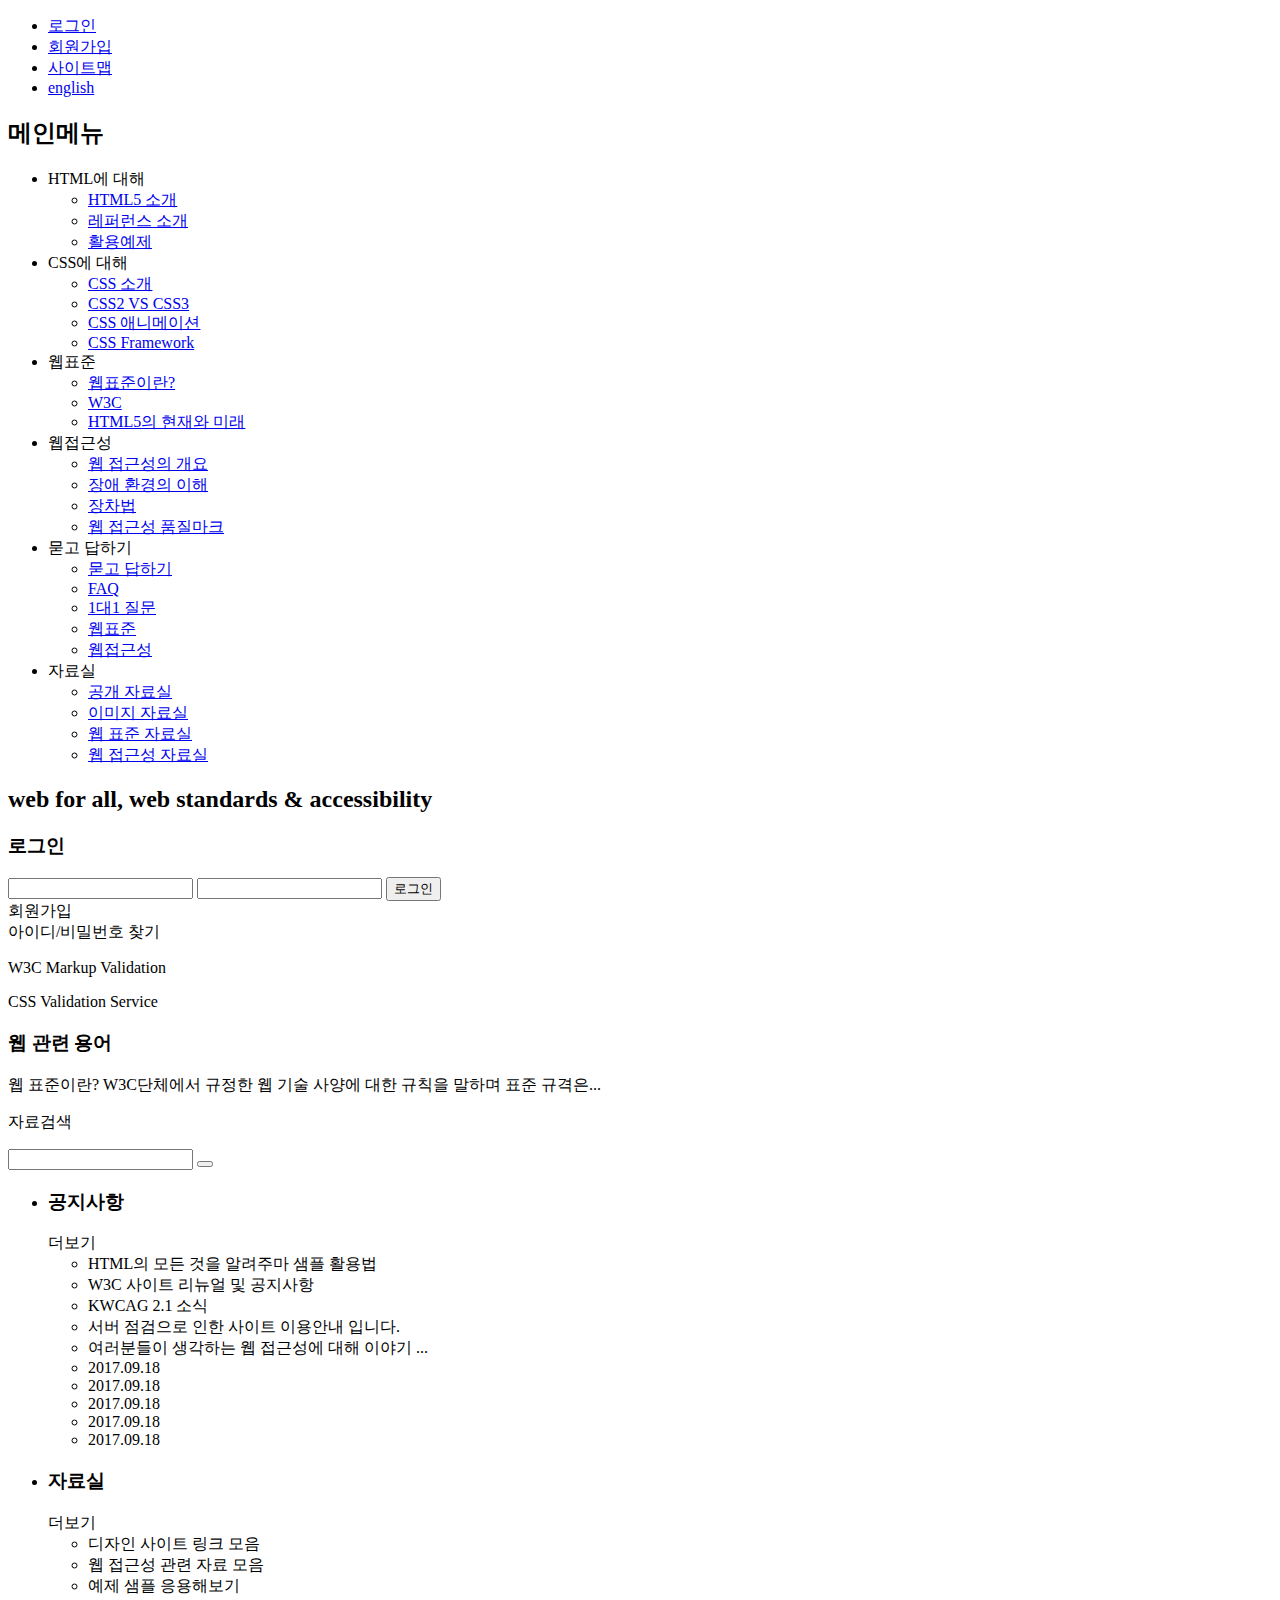
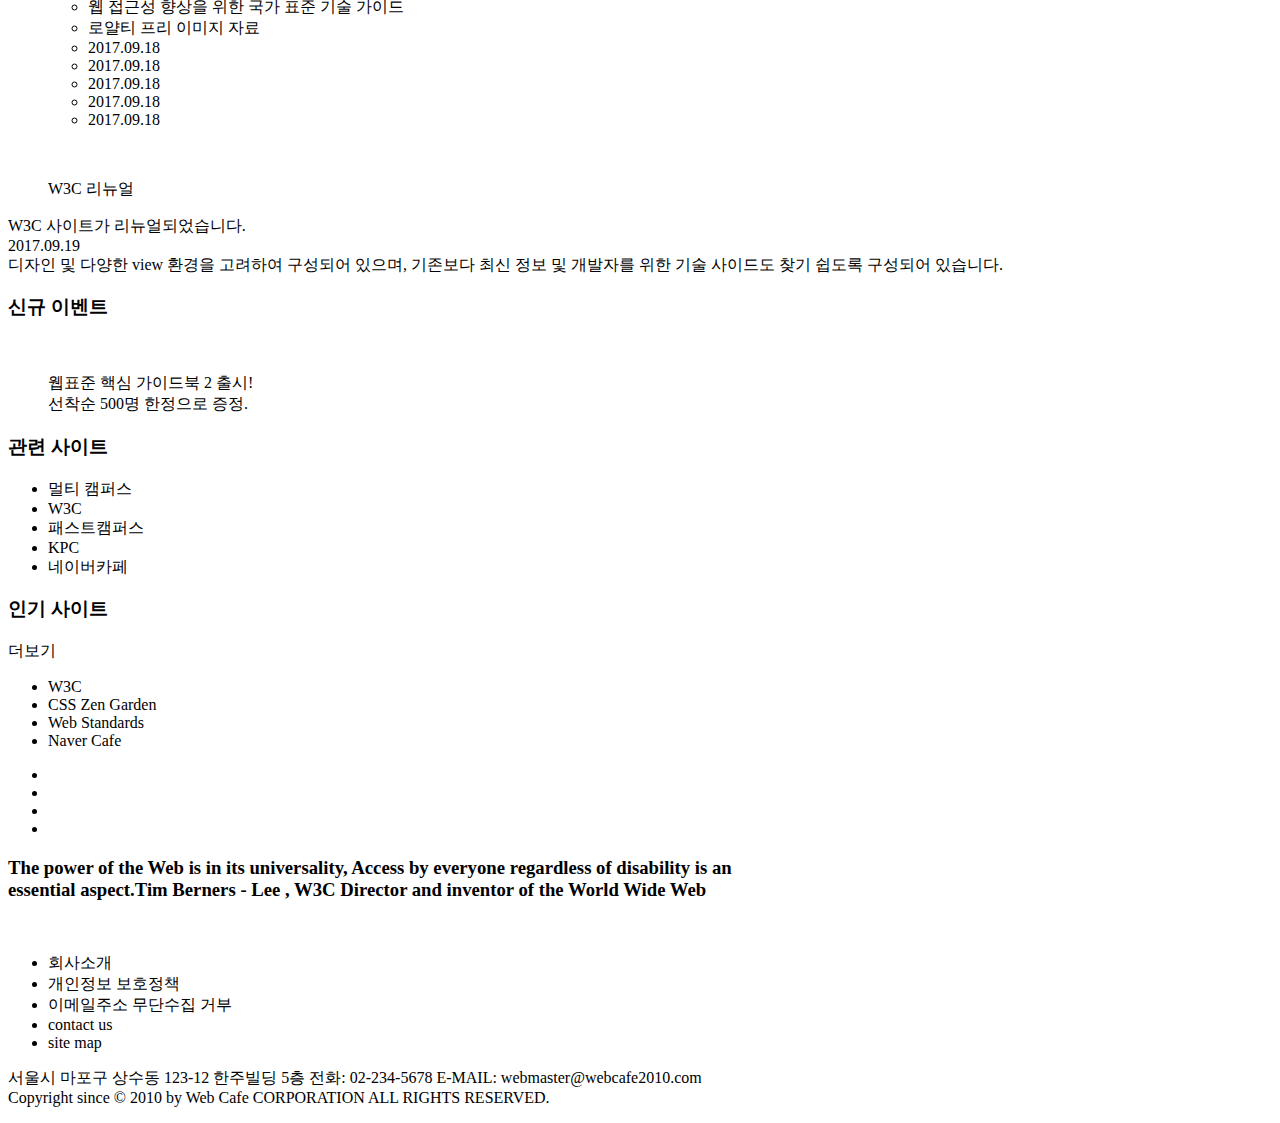
==== renewal/index.html @ 8cdf87c8 "Add files via upload" ====
<!DOCTYPE html>
<html lang="ko_KR">
<head>
  <meta charset="UTF-8">
  <meta name="viewport" content="width=device-width, initial-scale=1.0">
  <meta http-equiv="X-UA-Compatible" content="ie=edge">
  <title>web_renew</title>
  <link rel="stylesheet" href="renew.css">
</head>
<body>
  <div class="wrapper">  
    <header class="header">
      <div class="logo"></div>
        <ul class="my-memnu">
            <li><a href="#">로그인</a></li>
            <li><a href="#">회원가입</a></li>
            <li><a href="#">사이트맵</a></li>
            <li><a href="#">english</a></li>
        </ul>
      <nav class="navigation">
          <h2 class="readable-hidden">메인메뉴</h2>
          <ul class="category-menu">
              <li class="item-menu" tabindex="0">
                  <span class="text-item-menu">HTML에 대해</span>
                  <ul class="sub-menu">
                      <li>
                          <a href="#">HTML5 소개</a>
                      </li>
                      <li>
                          <a href="#">레퍼런스 소개</a>
                      </li>
                      <li>
                          <a href="#">활용예제</a>
                      </li>
                  </ul>
              </li>
              <li class="item-menu" tabindex="0">
                  <span class="text-item-menu">CSS에 대해</span>
                  <ul class="sub-menu">
                      <li>
                          <a href="#">CSS 소개</a>
                      </li>
                      <li>
                          <a href="#">CSS2 VS CSS3</a>
                      </li>
                      <li>
                          <a href="#">CSS 애니메이션</a>
                      </li>
                      <li>
                          <a href="#">CSS Framework</a>
                      </li>
                  </ul>
              </li>
              <li class="item-menu" textindex="0">
                  <span class="text-item-menu">웹표준</span>
                  <ul class="sub-menu">
                      <li>
                          <a href="#">웹표준이란?</a>
                      </li>
                      <li>
                          <a href="#">W3C</a>
                      </li>
                      <li>
                          <a href="#">HTML5의 현재와 미래</a>
                      </li>
                  </ul>
              </li>
              <li class="item-menu" textindex="0">
                  <span class="text-item-menu">웹접근성</span>
                  <ul class="sub-menu">
                      <li>
                          <a href="#">웹 접근성의 개요</a>
                      </li>
                      <li>
                          <a href="#">장애 환경의 이해</a>
                      </li>
                      <li>
                          <a href="#">장차법</a>
                      </li>
                      <li>
                          <a href="#">웹 접근성 품질마크</a>
                      </li>
                  </ul>
              </li>
              <li class="item-menu" textindex="0">
                  <span class="text-item-menu">묻고 답하기</span>
                  <ul class="sub-menu">
                      <li>
                          <a href="#">묻고 답하기</a>
                      </li>
                      <li>
                          <a href="#">FAQ</a>
                      </li>
                      <li>
                          <a href="#">1대1 질문</a>
                      </li>
                      <li>
                          <a href="#">웹표준</a>
                      </li>
                      <li>
                          <a href="#">웹접근성</a>
                      </li>
                  </ul>
              </li>
              <li class="item-menu" textindex="0">
                  <span class="text-item-menu">자료실</span>
                  <ul class="sub-menu">
                      <li>
                          <a href="#">공개 자료실</a>
                      </li>
                      <li>
                          <a href="#">이미지 자료실</a>
                      </li>
                      <li>
                          <a href="#">웹 표준 자료실</a>
                      </li>
                      <li>
                          <a href="#">웹 접근성 자료실</a>
                      </li>
                  </ul>
              </li>
          </ul>
      </nav>
    </header>
    <div class="into">
      <h2>web for all, web standards &amp; accessibility</h2>
    </div>
    <main class="body">
      <div class="group">
        <div class="01-group">
          <div class="login">
            <h3 class="title-login">로그인</h3>
              <input type="ID or Email" class="id-login">
              <input type="8자리 이상" class="num-login">
              <button class="btn-login">로그인</button>
              <div class="join">회원가입</div>
              <div class="id-search">아이디/비밀번호 찾기</div>                 
          </div>
          <div class="link">
            <div class="01-link">
              <div class="icon-link"></div>
              <p class="title-link">W3C Markup Validation</p>
            </div>
            <div class="02-link">
              <div class="icon-link"></div>
              <p class="title-link">CSS Validation Service</p>
            </div>
            <div class="03-link">
              <h3 class="title-link">웹 관련 용어</h3>
              <div class="img-link"></div>
              <p class="text-link">
                <span>웹 표준이란?</span>
                W3C단체에서 규정한 웹 기술 사양에 대한 규칙을 말하며 표준 규격은...
              </p>
            </div>
          </div>
        </div>
        <div class="group2">
          <div class="search">
            <div class="icon-search"></div>
            <p class="title-search">자료검색</p>
            <input type="검색어를 입력하세요." class="btn-search">
            <button class="btn-search"></button>
          </div>
          <ul class="tap-info">
            <li> 
              <h3>공지사항</h3>
              <div class="more-info">더보기</div>
              <ul class="li-info">
                <li>HTML의 모든 것을 알려주마 샘플 활용법</li>
                <li>W3C 사이트 리뉴얼 및 공지사항</li>
                <li>KWCAG 2.1 소식</li>
                <li>서버 점검으로 인한 사이트 이용안내 입니다.</li>
                <li>여러분들이 생각하는 웹 접근성에 대해 이야기 ...</li>
              </ul>
              <ul class="li-date">
                <li>2017.09.18</li>
                <li>2017.09.18</li>
                <li>2017.09.18</li>
                <li>2017.09.18</li>
                <li>2017.09.18</li>
              </ul>
            </li>
            <li>
              <h3>자료실</h3>
              <div class="more-info">더보기</div>
              <ul class="li-info">
                <li>디자인 사이트 링크 모음</li>
                <li>웹 접근성 관련 자료 모음</li>
                <li>예제 샘플 응용해보기</li>
                <li>웹 접근성 향상을 위한 국가 표준 기술 가이드</li>
                <li>로얄티 프리 이미지 자료</li>
              </ul>
              <ul class="li-date">
                <li>2017.09.18</li>
                <li>2017.09.18</li>
                <li>2017.09.18</li>
                <li>2017.09.18</li>
                <li>2017.09.18</li>
              </ul>
            </li>
          </ul>
          <article class="news">
            <figure class="img-news">
              <img src="">
              <figuration><p>W3C 리뉴얼</p></figuration> 
            </figure>
            <p class="text-news">
              <span>W3C 사이트가 리뉴얼되었습니다.</span><br>
              2017.09.19<br>
              디자인 및 다양한 view 환경을 고려하여 구성되어 있으며, 
              기존보다 최신 정보 및 개발자를 위한 기술 사이드도 찾기 쉽도록 구성되어 있습니다.
            </p>
          </article>
        </div>
        <div class="group3">
          <div class="event">
            <h3 class="title-event">신규 <span>이벤트</span></h3>
            <div class="btn-event"></div>
            <figure class="content-event">
              <div class="img-content-event">
                <img src="">
              </div>
              <p>웹표준 핵심 가이드북 2 출시!<br>
              선착순 500명 한정으로 증정.</p>
            </figure>
            <h3 class="title-event">관련 <span>사이트</span></h3> 
          </div>
          <div class="relative-site">
            <ul class="link-site">
              <li>멀티 캠퍼스</li>
              <li>W3C</li>
              <li>패스트캠퍼스</li>
              <li>KPC</li>
              <li>네이버카페</li>
            </ul>
          </div>
          <div class="fam-site">
            <h3 class="title-fam-site">인기 <span>사이트</span></h3>
            <div class="more-info">더보기</div>
            <ul class="li-fam-site">
              <li>W3C</li>
              <li>CSS Zen Garden</li>
              <li>Web Standards</li>
              <li>Naver Cafe</li>
            </ul>
            <ul class="icon-li-fam-site">
              <li></li>
              <li></li>
              <li></li>
              <li></li>
            </ul>
          </div>
        </div>
      </div>
    </main>
    <article class="slogan">
      <h3>The power of the Web is in its universality, Access by everyone regardless of disability is an<br>
        essential aspect.<span>Tim Berners - Lee , W3C Director and inventor of the World Wide Web</span></h3>
    </article>
    <footer class="bg-footer">
      <div class="footer">
        <div class="img-footer">
          <img src="">
        </div> 
        <ul class="li-footer">
          <li>회사소개</li>
          <li>개인정보 보호정책</li>
          <li>이메일주소 무단수집 거부</li>
          <li>contact us</li>
          <li>site map</li>
        </ul>
        <p>
          <span class="address">서울시 마포구 상수동 123-12 한주빌딩 5층</span>
          <span class="phone">전화: 02-234-5678</span> 
          <span class="e-mail">E-MAIL: webmaster@webcafe2010.com</span><br>
          Copyright since &copy; 2010 by Web Cafe CORPORATION ALL RIGHTS RESERVED.
        </p>
      </div>
    </footer>
  </div>
</body>
</html>
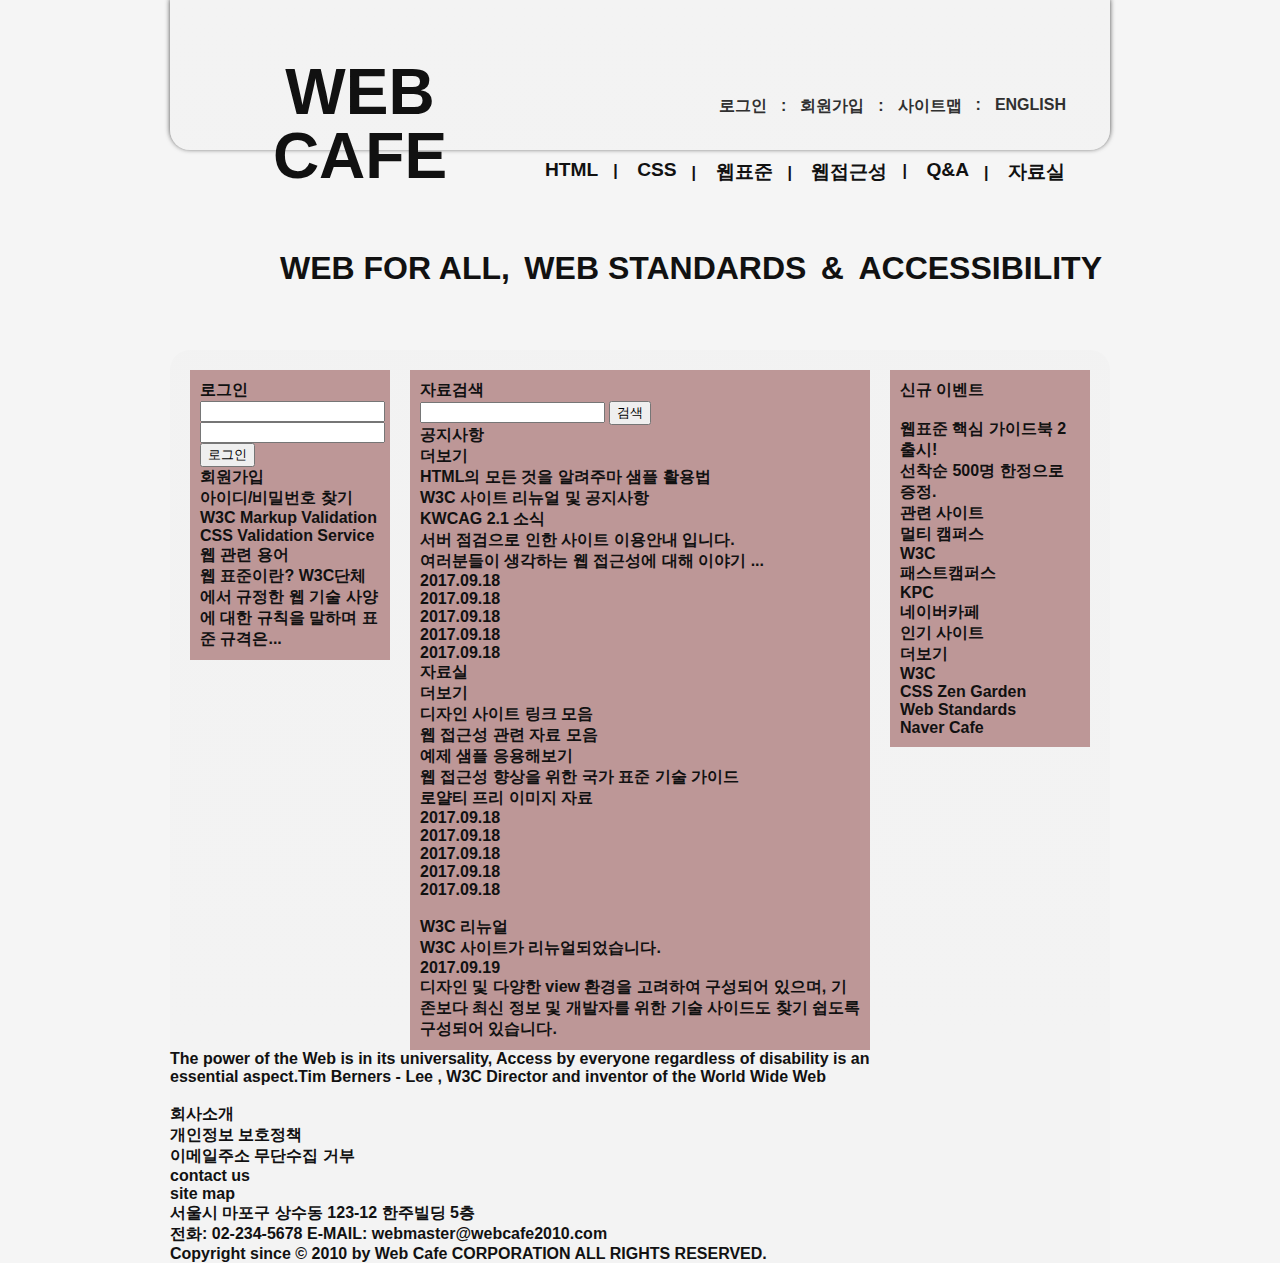
==== commit a1a3faef: "Update index.html" ====
--- a/renewal/index.html
+++ b/renewal/index.html
@@ -5,23 +5,25 @@
   <meta name="viewport" content="width=device-width, initial-scale=1.0">
   <meta http-equiv="X-UA-Compatible" content="ie=edge">
   <title>web_renew</title>
-  <link rel="stylesheet" href="renew.css">
+  <link rel="stylesheet" href="css/renew.css">
 </head>
 <body>
   <div class="wrapper">  
     <header class="header">
-      <div class="logo"></div>
-        <ul class="my-memnu">
-            <li><a href="#">로그인</a></li>
-            <li><a href="#">회원가입</a></li>
-            <li><a href="#">사이트맵</a></li>
-            <li><a href="#">english</a></li>
-        </ul>
+      
+      <div class="logo">web cafe</div>
+
+      <ul class="my-menu">
+          <li><a href="#">로그인</a></li>
+          <li><a href="#">회원가입</a></li>
+          <li><a href="#">사이트맵</a></li>
+          <li><a href="#">english</a></li>
+      </ul>
+
       <nav class="navigation">
-          <h2 class="readable-hidden">메인메뉴</h2>
           <ul class="category-menu">
               <li class="item-menu" tabindex="0">
-                  <span class="text-item-menu">HTML에 대해</span>
+                  <span class="text-item-menu">HTML</span>
                   <ul class="sub-menu">
                       <li>
                           <a href="#">HTML5 소개</a>
@@ -35,7 +37,7 @@
                   </ul>
               </li>
               <li class="item-menu" tabindex="0">
-                  <span class="text-item-menu">CSS에 대해</span>
+                  <span class="text-item-menu">CSS</span>
                   <ul class="sub-menu">
                       <li>
                           <a href="#">CSS 소개</a>
@@ -83,7 +85,7 @@
                   </ul>
               </li>
               <li class="item-menu" textindex="0">
-                  <span class="text-item-menu">묻고 답하기</span>
+                  <span class="text-item-menu">Q&amp;A</span>
                   <ul class="sub-menu">
                       <li>
                           <a href="#">묻고 답하기</a>
@@ -122,12 +124,13 @@
           </ul>
       </nav>
     </header>
-    <div class="into">
-      <h2>web for all, web standards &amp; accessibility</h2>
+    <div class="intro">
+      <span class="forall">web for all,</span> <span class="web">web standards</span> 
+        <span class="and">&amp;</span> <span class="access">accessibility</span>
     </div>
     <main class="body">
       <div class="group">
-        <div class="01-group">
+        <div class="group01">
           <div class="login">
             <h3 class="title-login">로그인</h3>
               <input type="ID or Email" class="id-login">
@@ -137,15 +140,15 @@
               <div class="id-search">아이디/비밀번호 찾기</div>                 
           </div>
           <div class="link">
-            <div class="01-link">
+            <div class="link01">
               <div class="icon-link"></div>
               <p class="title-link">W3C Markup Validation</p>
             </div>
-            <div class="02-link">
+            <div class="link02">
               <div class="icon-link"></div>
               <p class="title-link">CSS Validation Service</p>
             </div>
-            <div class="03-link">
+            <div class="link03">
               <h3 class="title-link">웹 관련 용어</h3>
               <div class="img-link"></div>
               <p class="text-link">
@@ -155,12 +158,12 @@
             </div>
           </div>
         </div>
-        <div class="group2">
+        <div class="group02">
           <div class="search">
             <div class="icon-search"></div>
             <p class="title-search">자료검색</p>
             <input type="검색어를 입력하세요." class="btn-search">
-            <button class="btn-search"></button>
+            <button class="btn-search">검색</button>
           </div>
           <ul class="tap-info">
             <li> 
@@ -213,7 +216,7 @@
             </p>
           </article>
         </div>
-        <div class="group3">
+        <div class="group03">
           <div class="event">
             <h3 class="title-event">신규 <span>이벤트</span></h3>
             <div class="btn-event"></div>
@@ -243,12 +246,6 @@
               <li>CSS Zen Garden</li>
               <li>Web Standards</li>
               <li>Naver Cafe</li>
-            </ul>
-            <ul class="icon-li-fam-site">
-              <li></li>
-              <li></li>
-              <li></li>
-              <li></li>
             </ul>
           </div>
         </div>
@@ -271,13 +268,12 @@
           <li>site map</li>
         </ul>
         <p>
-          <span class="address">서울시 마포구 상수동 123-12 한주빌딩 5층</span>
-          <span class="phone">전화: 02-234-5678</span> 
-          <span class="e-mail">E-MAIL: webmaster@webcafe2010.com</span><br>
+          <address>서울시 마포구 상수동 123-12 한주빌딩 5층</address>
+          전화: 02-234-5678 E-MAIL: webmaster@webcafe2010.com <br>
           Copyright since &copy; 2010 by Web Cafe CORPORATION ALL RIGHTS RESERVED.
         </p>
       </div>
     </footer>
   </div>
 </body>
-</html>+</html>
--- a/renewal/css/renew.css
+++ b/renewal/css/renew.css
@@ -0,0 +1,315 @@
+@import url("normalize.css");
+
+/* reset */
+
+*, *::before, *::after {
+  box-sizing: border-box;
+}
+
+html, body, div, span, applet, object, iframe,
+h1, h2, h3, h4, h5, h6, p, blockquote, pre,
+a, abbr, acronym, address, big, cite, code,
+del, dfn, em, img, ins, kbd, q, s, samp,
+small, strike, strong, sub, sup, tt, var,
+b, u, i, center,
+dl, dt, dd, ol, ul, li,
+fieldset, form, label, legend,
+table, caption, tbody, tfoot, thead, tr, th, td,
+article, aside, canvas, details, embed, 
+figure, figcaption, footer, header, hgroup, 
+menu, nav, output, ruby, section, summary,
+time, mark, audio, video, address {
+	margin: 0;
+	padding: 0;
+	border: 0;
+	font-size: 100%;
+  font: inherit;
+  font-weight: 900;
+	vertical-align: baseline;
+}
+
+ol, ul {
+	list-style: none;
+}
+blockquote, q {
+	quotes: none;
+}
+
+blockquote:before, blockquote:after,
+q:before, q:after {
+	content: '';
+	content: none;
+}
+
+table {
+	border-collapse: collapse;
+	border-spacing: 0;
+}
+
+html {
+	font-size: 16px;
+}
+
+a {
+  color: inherit;
+  text-decoration: none;
+}
+
+
+/* layout */
+
+body {
+  background-color: rgb(247, 247, 247);
+  font-size: 1.0rem;
+  font-family: sans-serif;
+  color: rgb(17, 17, 17);
+}
+
+.wrapper {
+  background-color: rgb(245, 245, 245);
+  background-image: url("images/0357f161cd880b6.jpg");
+  background-repeat: no-repeat;
+  background-attachment: fixed;
+  background-position: right 20%;
+}
+
+.header, .intro, .body, .slogan, .bg-footer {
+  width: 940px;
+  margin: 0 auto;
+}
+
+/* header */
+.header {
+  background-color: rgba(245, 245, 245, 0.76);
+  background: linear-gradient(#f3f3f3, #f0f0f06e);
+  height: 150px;
+  padding: 30px;
+  /* border-left: thick double #0c0c0cbe; */
+  /* border-bottom: thick double #0c0c0cbe; */
+  /* border-right: thick double #0c0c0cbe; */
+  border-radius: 0 0 20px 20px; 
+  box-shadow: -0px -1px 5px  #0c0c0cbe;
+}
+
+/* logo */
+
+.logo {
+  width: 320px;
+  font-size: 4.0rem;
+  text-align: center;
+  padding: 30px 5px 3px 5px;
+  overflow: visible;
+  line-height: 1.0;
+  text-transform: uppercase;
+  cursor: pointer;
+}
+
+/* my-menu */
+
+.my-menu {
+  display: flex;
+  justify-content: flex-end;
+  margin-top: -95px;
+  
+}
+
+.my-menu li {
+  margin: 0;
+  padding: 0px;
+  text-transform: uppercase;
+  color: rgb(48, 48, 48);
+  cursor: pointer;
+
+}
+
+.my-menu li a {
+  padding: 0 10px;
+  margin: 4px;
+}
+
+.my-menu li:nth-child(n+2)::before {
+  content: ":";
+}
+
+/* navigation */
+
+.category-menu {
+  display: flex;
+  justify-content: flex-end;
+  margin-top: 42px;
+}
+
+.category-menu li.item-menu:nth-child(n+2)::before {
+  content: "|";
+}
+
+.item-menu span {
+  padding: 0 15px;
+  cursor: pointer;
+}
+
+.text-item-menu {
+  font-size: 1.2rem;
+}
+
+
+.sub-menu {
+  position: absolute;
+  top: 125px;
+  display: flex;
+  color: rgb(17, 17, 17);
+  
+}
+
+.sub-menu li a {
+  padding: 0 10px;
+
+}
+
+.item-menu:nth-child(1) .sub-menu {
+  white-space: nowrap;
+  display: flex;
+  flex-direction: column;
+  line-height: 1.5;
+  height: 90px;
+  background-color: rgba(255, 255, 255, 0.836);
+  padding: 10px 0 0 0;
+
+  display: none;
+} 
+.item-menu:nth-child(2) .sub-menu {
+  display: none;
+} 
+.item-menu:nth-child(3) .sub-menu {
+  display: none;
+} 
+.item-menu:nth-child(4) .sub-menu {
+  display: none;
+} 
+.item-menu:nth-child(5) .sub-menu {
+  display: none;
+} 
+.item-menu:nth-child(6) .sub-menu {
+  display: none;
+} 
+
+
+/* intro */
+.intro {
+  /* background-color: rgb(83, 0, 0); */
+  height: 200px;
+}
+
+@keyframes bounce01 {
+  0%   {top: 0px; opacity:0}
+  25%  {top: 160px;}
+  100% {top: 100px;}
+}
+
+@keyframes bounce02 {
+  0%   {top: -100px;opacity:0}
+  25%  {top: 60px;}
+  100% {top: 100px;}
+} 
+
+@keyframes bounce03 {
+  0%   {top: 0px;opacity:0}
+  25%  {top: 120px;}
+  100% {top: 100px;}
+}
+
+@keyframes bounce04 {
+  0%   {top: 0px;opacity:0}
+  25%  {top: 170px;}
+  100% {top: 100px;}
+}
+
+.forall {
+  position: relative;
+  animation: bounce01 5s;
+  left: 110px;
+  top: 100px;
+  font-size: 2rem;
+  text-transform: uppercase;
+}
+
+.web {
+  position: relative;
+  animation: bounce02 5s;
+  left: 120px;
+  top: 100px;
+  font-size: 2rem;
+  text-transform: uppercase;
+}
+
+.and {
+  position: relative;
+  animation: bounce03 5s;
+  left: 130px;
+  top: 100px;
+  font-size: 2rem;
+  text-transform: uppercase;
+}
+
+.access {
+  position: relative;
+  animation: bounce04 5s;
+  left: 140px;
+  top: 100px;
+  font-size: 2rem;
+  text-transform: uppercase;
+}
+
+
+/* main */
+
+.body {
+  background-color: rgba(245, 245, 245, 0.76);
+  background: linear-gradient(#f0f0f08a, #f3f3f3);
+  height: 700px;
+  border-radius: 20px 20px 0 0;
+
+}
+
+.group::after { 
+  content: "";
+  clear: both;
+}
+
+.group01{
+  background-color: #771d1d6e;
+  float: left;
+  width: 200px;
+  padding: 10px;
+  margin: 20px;
+}
+
+.group02 {
+  background-color: #771d1d6e; 
+  width: 460px;
+  padding: 10px;
+  margin-top: 20px;
+  float: left;
+}
+
+.group03 {
+  background-color: #771d1d6e;
+  width: 200px;
+  padding: 10px;
+  margin: 20px;
+  float: left;
+}
+
+
+/* slogan */
+
+.slogan {
+  background-color: #f3f3f3;
+}
+
+
+/* footer */
+
+.footer {
+  background-color: #f3f3f3;
+}
